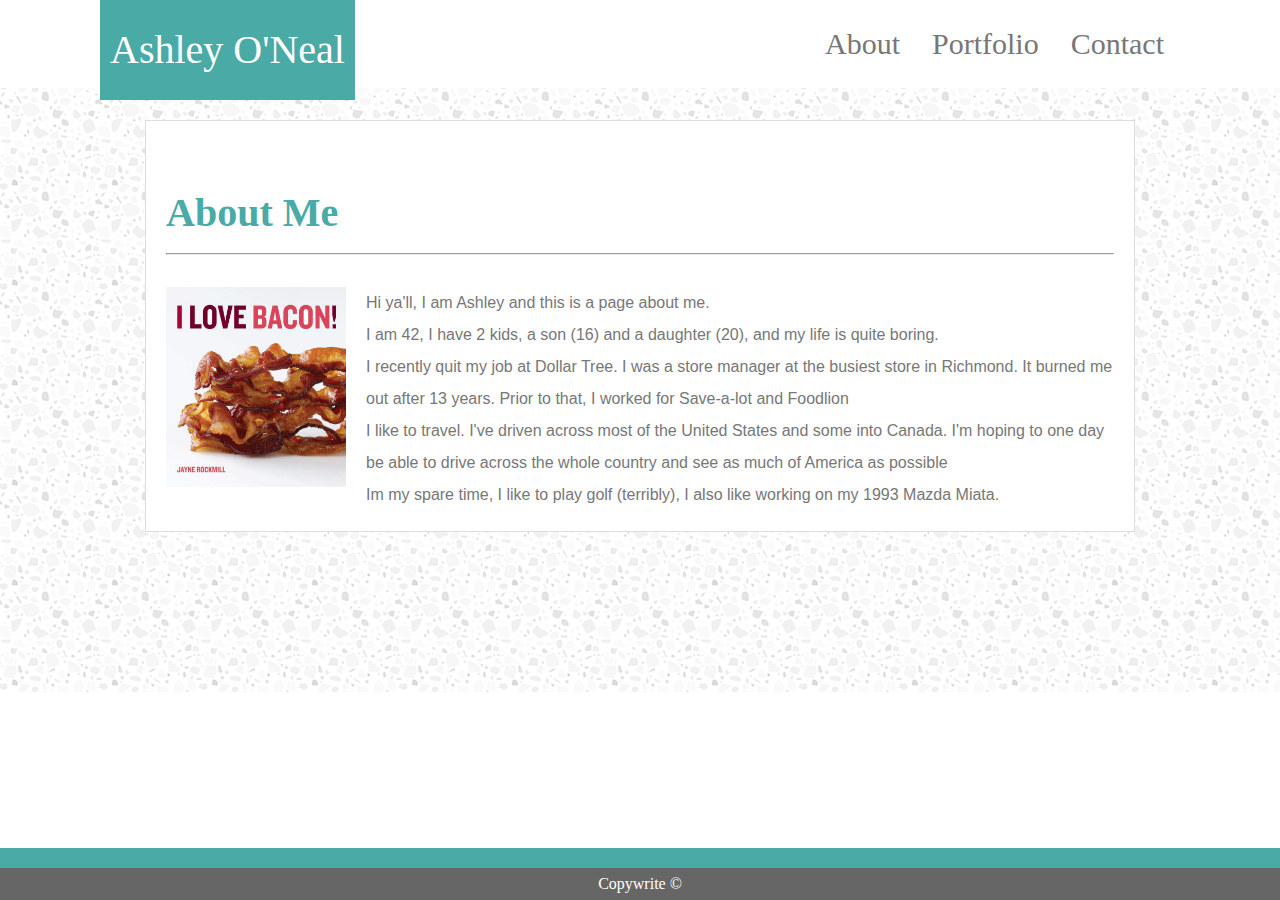
==== index.html @ 0fd21cc3 "first" ====
<!DOCTYPE html>

<head>
  <title>About me</title>
  <!-- <meta name="viewport" content="width=device-width, initial-scale=1.0"> -->
  <link rel="stylesheet" href="assets/css/reset.css">
  <link rel="stylesheet" href="assets/css/style.css">
</head>
<body>
    <header>
         <ul>
            <li class="name">Ashley O'Neal</li>
            <li><a href="contact.html" class="links">Contact</a></li>
            <li><a href="portfolio.html" class="links">Portfolio</a></li>
            <li><a href="index.html" class="links">About</a></li>
        </ul>
    </header>
    <div class="background">
        <br>
        <div class="content">
            <br>
            <h1>About Me</h1>
            <hr>
            <br>
            <img class="bacon" src="assets/images/bacon.jpg" width=200px height=200px align=left>
            <p>Hi ya'll, I am Ashley and this is a page about me.</p>
            <p>I am 42, I have 2 kids, a son (16) and a daughter (20), and my life is quite boring.</p>
            <p>I recently quit my job at Dollar Tree. I was a store manager at the busiest store in Richmond. It burned me out after 13 years. Prior to that, I worked for Save-a-lot and Foodlion</p>
            <p>I like to travel. I've driven across most of the United States and some into Canada. I'm hoping to one day be able to drive across the whole country and see as much of America as possible</p>
            <p>Im my spare time, I like to play golf (terribly), I also like working on my 1993 Mazda Miata.</p>
        </div>
    
    <br><br><br><br><br>
    <footer>
        <p>Copywrite ©</p>
    </footer>
    </div>    
</body>
</html>
---- assets/css/style.css ----
* {
    box-sizing: border-box;
    margin: 0;
    padding: 0;
}


ul {
    list-style-type: none;
    margin: 0;
    padding: 0;
    overflow: hidden;
    background-color: #ffffff;
    margin-left: 100px;
    margin-right: 100px;
}
.links {
    position: relative;
}

li {
    float: right;
}

li a {
    display: block;
    color: #777777;
    text-align: center;
    padding: 14px 16px;
    font-size: 30px;
    text-decoration: none;
    font-family: Georgia, 'Times New Roman', Times, serif;
}

.name {
    position: absolute;
    color: white;
    font-size: 40px;
    float: left;
    background-color:#4aaaa5;
    padding: 10px;
    font-family: Georgia, 'Times New Roman', Times, serif;
}

header {
    background: white;
    
}

.background {
    background-image: url(./pattern.png);
}

.content {
    display: block;
    width: 990px;
    margin: 0 auto;
    border: 1px solid #dddddd;
    padding: 20px;
    background-color: white;
    font-family: Arial, Helvetica, sans-serif;
    /* s */
   }

@media screen and (min-width: 480px) {
    .content {
        max-width: 85%;
    }
    .header {
        max-width: 85%;
    }
    li {
        float: both;
    }
}

p {
    color: #777777;
}

.bacon{
    padding-right: 20px;
}

h1 {
    width: 960px;
    margin: auto;
    color: #4aaaa5;
    font-size: 40px;
    font-family: Georgia, 'Times New Roman', Times, serif
}

footer {
   left: 0;
   bottom: 0;
   width: 100%;
   background-color: #666666;
   color: white;
   text-align: center;
   border-top: 20px solid #4aaaa5;
   position: fixed;
}

footer p {
    color: white;
}

.row {
    display: flex;
    flex-wrap: wrap;
    padding: 0 4px;
  }
  
  form{
    font-family: Arial, Helvetica, sans-serif;
    color: #777777;
  }

  input {
    padding:5px;
  }

  .button {
    background-color: #4aaaa5;
    border: none;
    color: white;
    padding: 15px 32px;
    text-align: center;
    display: inline-block;
    font-size: 16px;
    margin: 4px 2px;
    cursor: pointer;
}

.imageContainer h3{
    bottom: 100px;
    position: relative;
    width: auto;
    padding: 15px;
    margin-bottom: 0;
    font-weight: 300;
    line-height: 30px;
    color: #fff;
    text-align: center;
    background: #4aaaa5;
    border-bottom: 0
}

.imageContainer {
    margin: 5px;
    float: left;
}
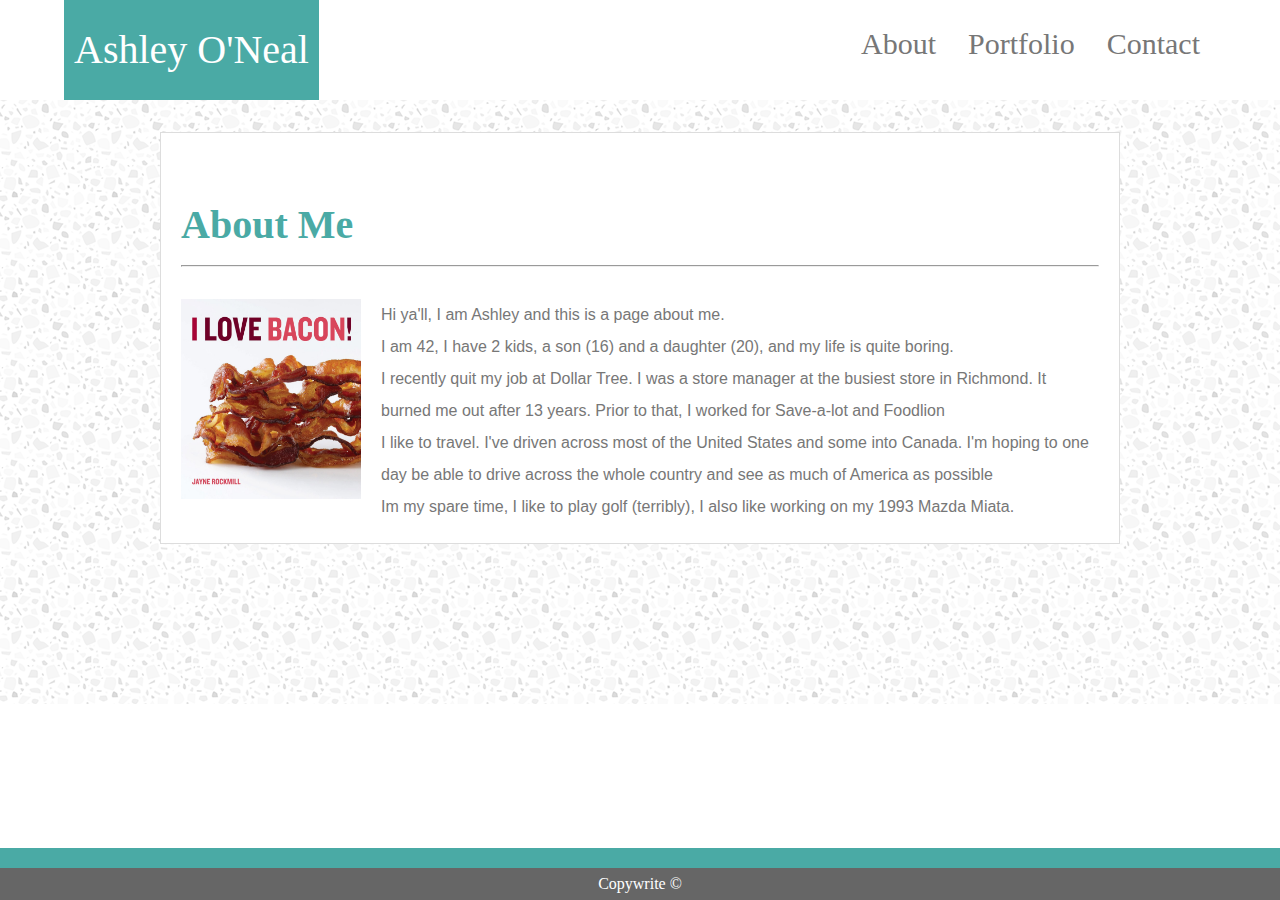
==== commit dec38d95: "final commit" ====
--- a/index.html
+++ b/index.html
@@ -2,7 +2,7 @@
 
 <head>
   <title>About me</title>
-  <!-- <meta name="viewport" content="width=device-width, initial-scale=1.0"> -->
+  <meta name="viewport" content="width=device-width, initial-scale=1.0">
   <link rel="stylesheet" href="assets/css/reset.css">
   <link rel="stylesheet" href="assets/css/style.css">
 </head>
--- a/assets/css/style.css
+++ b/assets/css/style.css
@@ -11,11 +11,8 @@
     padding: 0;
     overflow: hidden;
     background-color: #ffffff;
-    margin-left: 100px;
-    margin-right: 100px;
-}
-.links {
-    position: relative;
+    margin-left: 5%;
+    margin-right: 5%;
 }
 
 li {
@@ -33,7 +30,6 @@
 }
 
 .name {
-    position: absolute;
     color: white;
     font-size: 40px;
     float: left;
@@ -44,6 +40,7 @@
 
 header {
     background: white;
+    width: 100%
     
 }
 
@@ -53,26 +50,14 @@
 
 .content {
     display: block;
-    width: 990px;
+    width: 75%;
     margin: 0 auto;
     border: 1px solid #dddddd;
     padding: 20px;
     background-color: white;
     font-family: Arial, Helvetica, sans-serif;
-    /* s */
+    position: relative;
    }
-
-@media screen and (min-width: 480px) {
-    .content {
-        max-width: 85%;
-    }
-    .header {
-        max-width: 85%;
-    }
-    li {
-        float: both;
-    }
-}
 
 p {
     color: #777777;
@@ -83,7 +68,7 @@
 }
 
 h1 {
-    width: 960px;
+    width: 100%;
     margin: auto;
     color: #4aaaa5;
     font-size: 40px;
@@ -105,11 +90,11 @@
     color: white;
 }
 
-.row {
-    display: flex;
-    flex-wrap: wrap;
-    padding: 0 4px;
-  }
+.column {
+    flex: 25%;
+    padding: 0 15px;
+}
+
   
   form{
     font-family: Arial, Helvetica, sans-serif;
@@ -132,7 +117,7 @@
     cursor: pointer;
 }
 
-.imageContainer h3{
+ h3{
     bottom: 100px;
     position: relative;
     width: auto;
@@ -146,7 +131,70 @@
     border-bottom: 0
 }
 
-.imageContainer {
-    margin: 5px;
-    float: left;
+.row {
+    display: flex;
+    flex-wrap: wrap;
+    padding: 0 10px;
+  }
+    
+.column img {
+    margin-top: 8px;
+    vertical-align: middle;
+  }
+
+@media screen and (max-width: 960px) {
+    .content {
+        width: 90%;
+    }
+
+    .column {
+        flex: 50%;
+        max-width: 50%;
+      }
+} 
+
+@media screen and (max-width: 768px) {
+
+    li a {
+        font-size: 3.5vw;
+    }
+
+    .name {
+        font-size: 5vw;
+    }
+
+    .content {
+        position: relative;
+    }
+
+}
+
+@media screen and (max-width: 640px) {
+    
+    .column {
+        flex: 100%;
+        max-width: 100%;
+        }
+
+    .name {
+        font-size: 10vw;
+        float: none;
+        text-align: center;
+        width: 100%;
+    }
+    
+    li a {
+        font-size: 4vw;
+    }
+    
+    .links{
+        float: none;
+        margin-right: 7vw
+    }
+
+    .bacon {
+        width: 100%;
+        height: 150%;
+        margin-bottom: 10px;
+    }
 }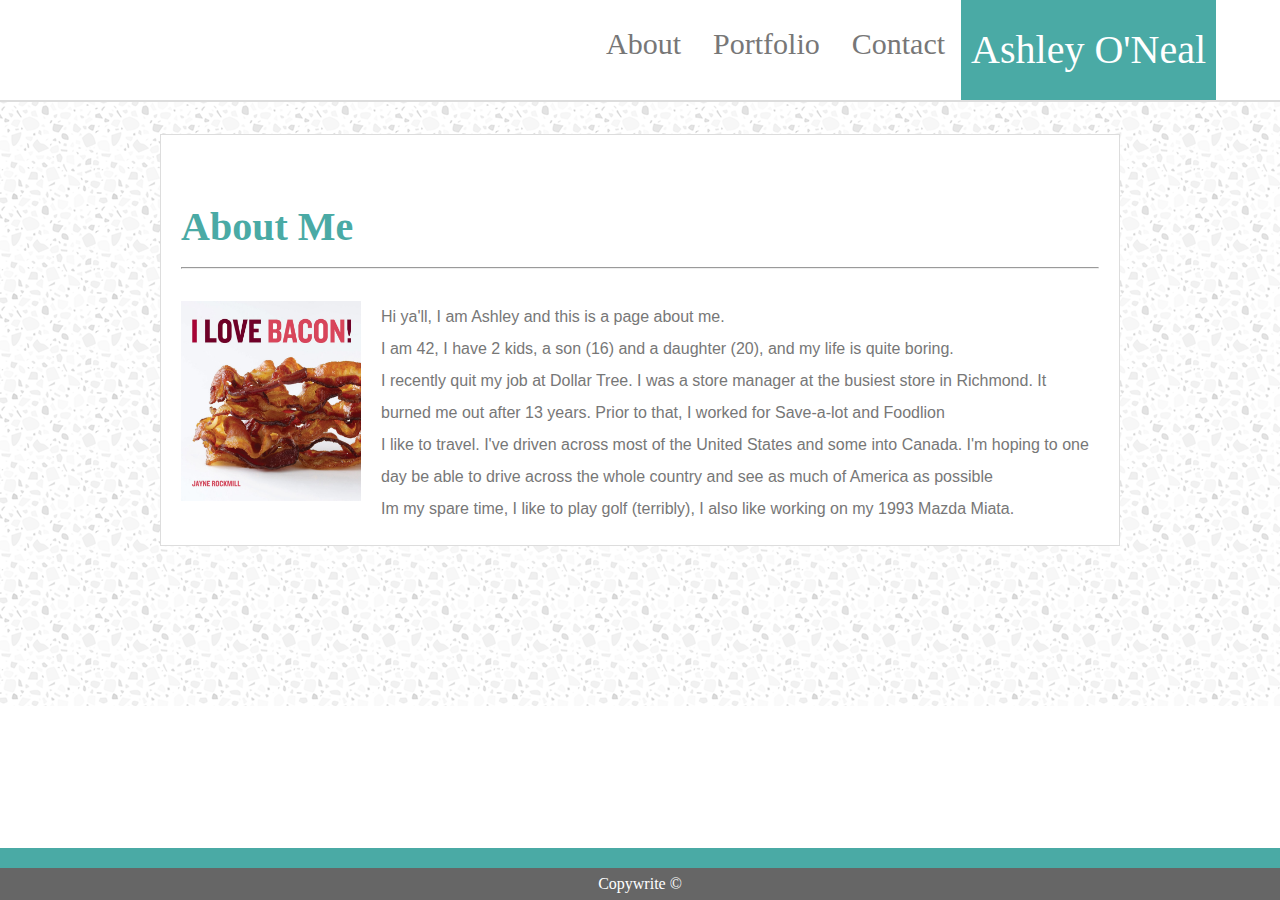
==== commit e3777a77: "loaded crystal game" ====
--- a/index.html
+++ b/index.html
@@ -9,7 +9,7 @@
 <body>
     <header>
          <ul>
-            <li class="name">Ashley O'Neal</li>
+            <li><a href="index.html" class="name">Ashley O'Neal</a></li>
             <li><a href="contact.html" class="links">Contact</a></li>
             <li><a href="portfolio.html" class="links">Portfolio</a></li>
             <li><a href="index.html" class="links">About</a></li>
--- a/assets/css/style.css
+++ b/assets/css/style.css
@@ -40,7 +40,8 @@
 
 header {
     background: white;
-    width: 100%
+    width: 100%;
+    border-bottom: 2px solid #dddddd; 1
     
 }
 
@@ -103,7 +104,16 @@
 
   input {
     padding:5px;
-  }
+    width: 92%;
+  }
+
+  textarea {
+    -webkit-box-sizing: border-box;
+    -moz-box-sizing: border-box;
+    box-sizing: border-box;
+
+    width: 92%;
+}
 
   .button {
     background-color: #4aaaa5;
@@ -147,6 +157,11 @@
         width: 90%;
     }
 
+    .name {
+        margin-left: 0px;
+    }
+    
+
     .column {
         flex: 50%;
         max-width: 50%;
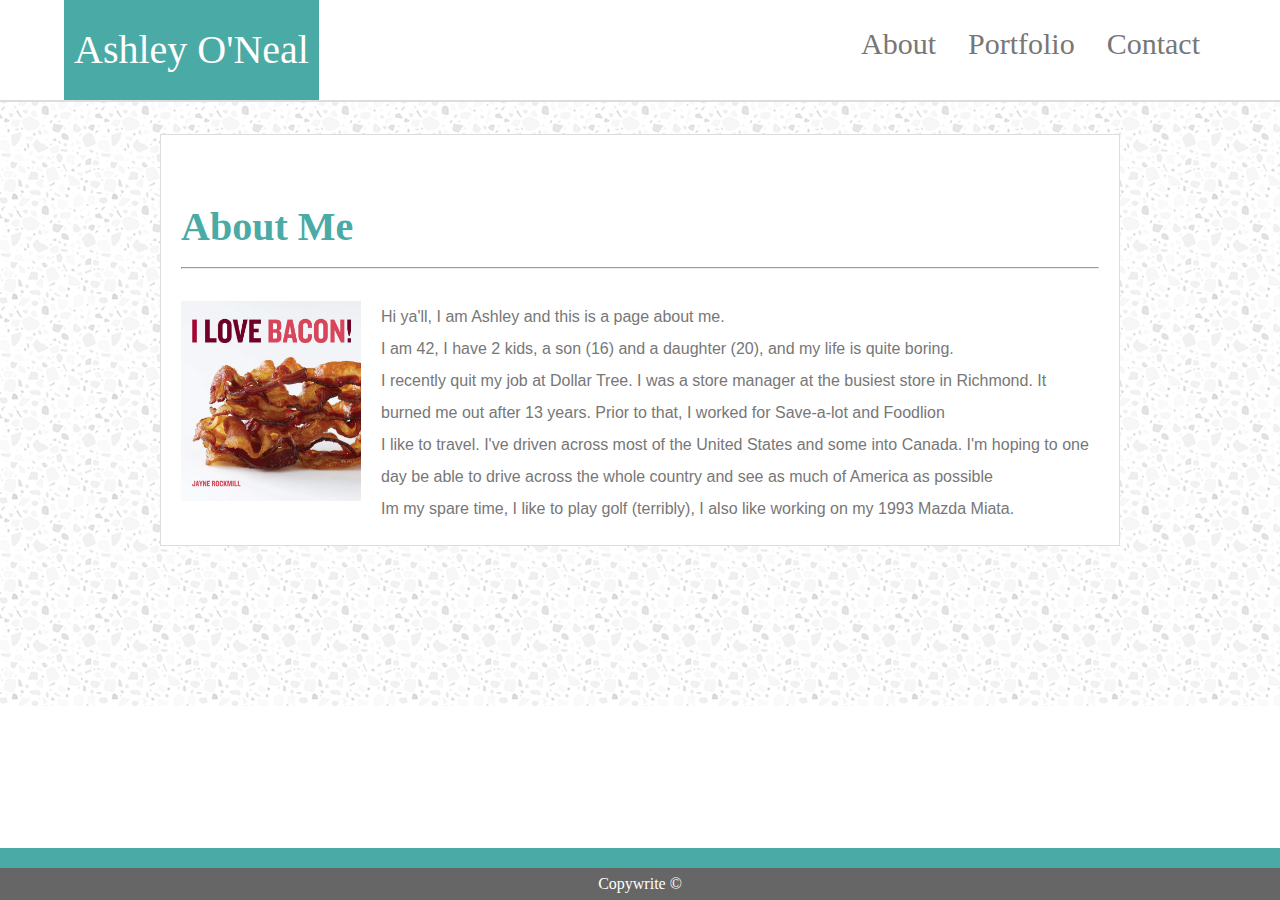
==== commit 984c6f9f: "fixed formatting i messed up" ====
--- a/index.html
+++ b/index.html
@@ -9,7 +9,7 @@
 <body>
     <header>
          <ul>
-            <li><a href="index.html" class="name">Ashley O'Neal</a></li>
+            <li class="name">Ashley O'Neal</li>
             <li><a href="contact.html" class="links">Contact</a></li>
             <li><a href="portfolio.html" class="links">Portfolio</a></li>
             <li><a href="index.html" class="links">About</a></li>
--- a/assets/css/style.css
+++ b/assets/css/style.css
@@ -19,6 +19,15 @@
     float: right;
 }
 
+.name {
+    color: white;
+    font-size: 40px;
+    float: left;
+    background-color:#4aaaa5;
+    padding: 10px;
+    font-family: Georgia, 'Times New Roman', Times, serif;
+}
+
 li a {
     display: block;
     color: #777777;
@@ -26,15 +35,6 @@
     padding: 14px 16px;
     font-size: 30px;
     text-decoration: none;
-    font-family: Georgia, 'Times New Roman', Times, serif;
-}
-
-.name {
-    color: white;
-    font-size: 40px;
-    float: left;
-    background-color:#4aaaa5;
-    padding: 10px;
     font-family: Georgia, 'Times New Roman', Times, serif;
 }
 
@@ -124,6 +124,7 @@
     display: inline-block;
     font-size: 16px;
     margin: 4px 2px;
+    width: 92%;
     cursor: pointer;
 }
 
